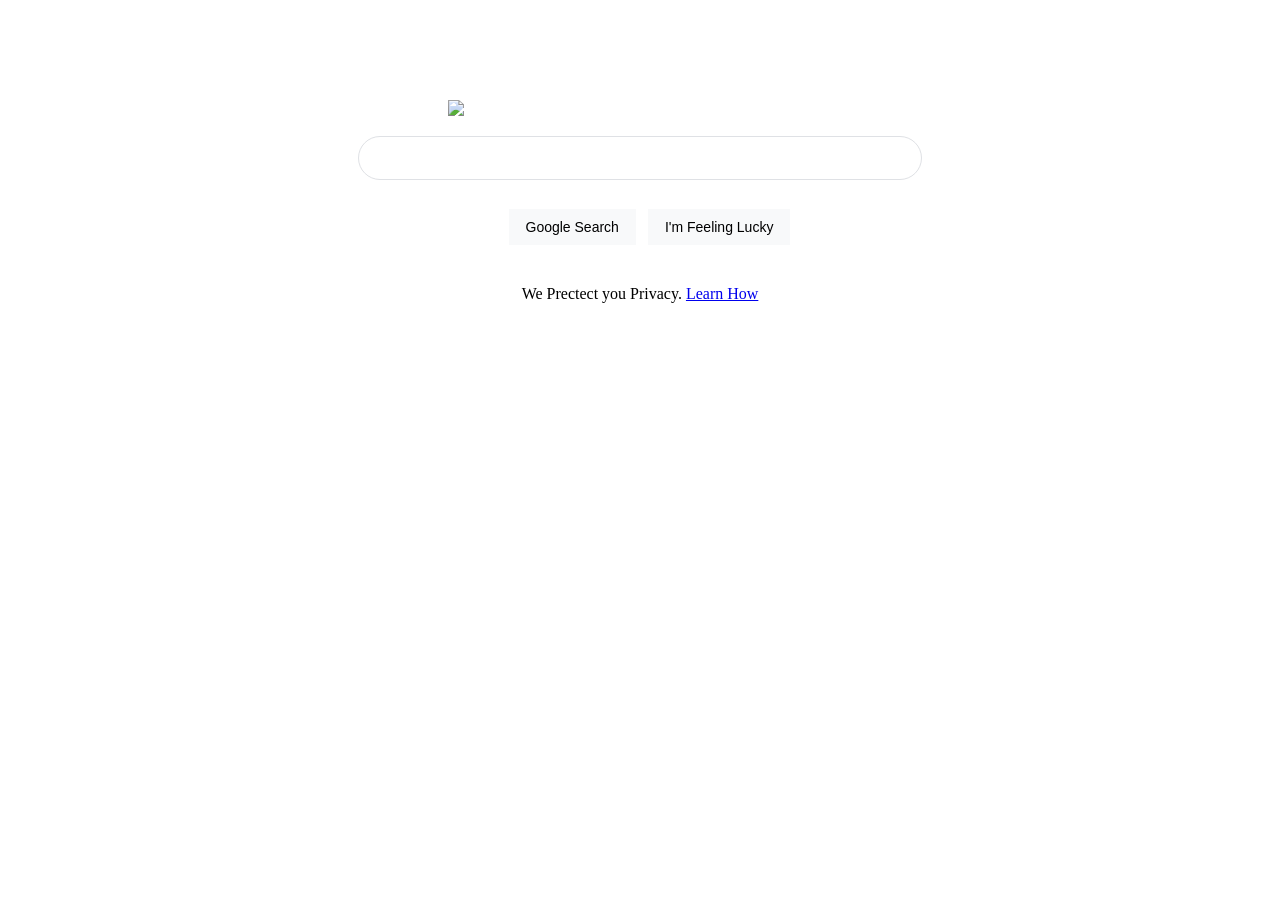
==== google.html @ 29f6345c "Add files via upload" ====
<!DOCTYPE html>
<html>
    <head>
        <Title>Fake Google</Title>
        <link rel="stylesheet" href="styles.css">
    </head>

    <body>
        <div>
            <div>
                <img src="https://upload.wikimedia.org/wikipedia/commons/thumb/2/2f/Google_2015_logo.svg/1200px-Google_2015_logo.svg.png" >
            </div>
            <div>
                <input type="text">
            </div>
            <div>
                <button>Google Search</button>
                <button>I'm Feeling Lucky</button>
            </div>
            <div>
                <p>We Prectect you Privacy. <a href="https://google.com">Learn How</a></p>
            </div>
        </div>
    </body>
</html>
---- styles.css ----
body, html {
    margin: 0;
    padding: 0; 
}

img {
    width: 30%;
    display: block;
    margin: 100px auto 20px;
    min-width: 272px;
}

input {
    box-sizing: border-box;
    display: block;
    border-radius: 24px;
    border: 1px solid rgb(223, 225, 229);
    height: 44px;
    margin: 0 auto 29px;
    max-width: 564px;
    width: 90%;
    padding-left: 30px;
    font-size: 16px;
}

button {
    box-sizing: border-box;
    margin-top: 0;
    padding: 0 16px;
    font-size: 14px;
    height: 36px;
    background-color: #f8f9fa;
    border: 1px solid #f8f9fa;
    cursor: pointer;
}

button:first-of-type {
    margin-right: 8px;
    margin-left: calc(50% - 131.5px);
}

button::hover {
    
}

p {
    margin-top: 40px;
    text-align: center;
}

a {
}
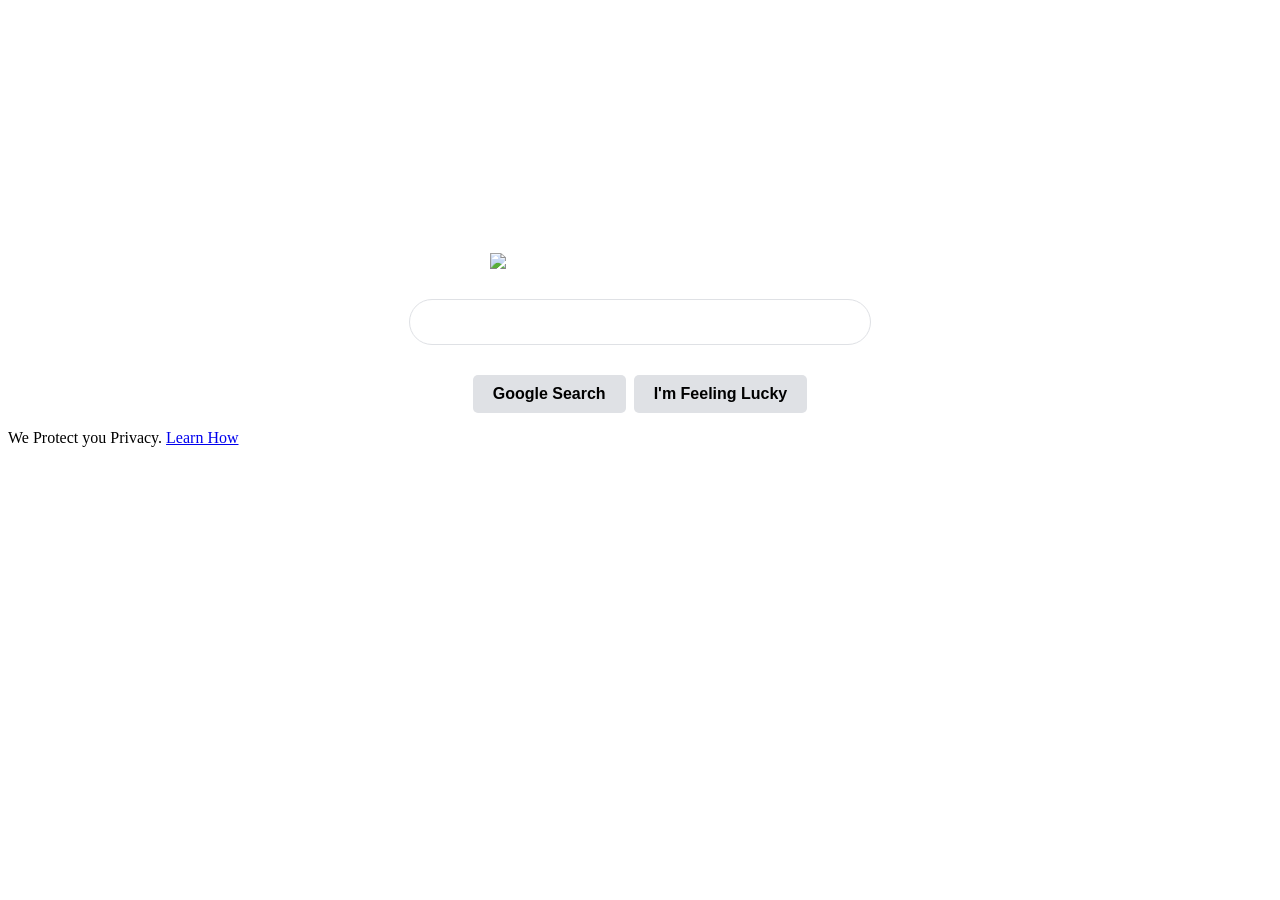
==== commit 39081936: "Add files via upload" ====
--- a/google.html
+++ b/google.html
@@ -6,20 +6,14 @@
     </head>
 
     <body>
-        <div>
-            <div>
-                <img src="https://upload.wikimedia.org/wikipedia/commons/thumb/2/2f/Google_2015_logo.svg/1200px-Google_2015_logo.svg.png" >
+        <div class="main">
+            <img class="logo-img" src="https://upload.wikimedia.org/wikipedia/commons/thumb/2/2f/Google_2015_logo.svg/1200px-Google_2015_logo.svg.png" >
+            <input class="searchbar-input" type="text">
+            <div class="btn-wrapper">
+                <button class="btn">Google Search</button>
+                <button class="btn">I'm Feeling Lucky</button>
             </div>
-            <div>
-                <input type="text">
-            </div>
-            <div>
-                <button>Google Search</button>
-                <button>I'm Feeling Lucky</button>
-            </div>
-            <div>
-                <p>We Prectect you Privacy. <a href="https://google.com">Learn How</a></p>
-            </div>
+        <p>We Protect you Privacy. <a href="https://google.com">Learn How</a></p>
         </div>
     </body>
 </html>
--- a/styles.css
+++ b/styles.css
@@ -1,53 +1,72 @@
-body, html {
-    margin: 0;
-    padding: 0; 
+
+.main{
+    margin-top: 20%;
+}
+.btn-wrapper{
+    display: flex;
+    justify-content: center;
+    
+    
+}
+.logo-img{
+    width: 300px;
+    display: block;
+    margin-left: auto;
+    margin-right: auto;
+    margin-bottom: 30px;
+}
+.searchbar-input{
+    width: 400px;
+    line-height: 24px;
+    display: block;
+    margin-left: auto;
+    margin-right: auto;
+    padding-left: 30px;
+    padding-right: 30px;
+    padding-top: 10px;
+    padding-bottom: 10px;
+    border:1px solid #dfe1e5;
+    border-radius: 24px;
+    
+}
+.btn{
+    margin-left: 4px;
+    margin-right: 4px;
+    background: #dfe1e5;
+    margin-top: 30px;
+    border: 0px;
+    border-radius: 5px;
+    padding-left: 20px;
+    padding-right: 20px;
+    padding-top: 10px;
+    padding-bottom: 10px;
+    font-size: medium;
+    font-weight: bold;
+
+
 }
 
-img {
-    width: 30%;
-    display: block;
-    margin: 100px auto 20px;
-    min-width: 272px;
-}
-
-input {
-    box-sizing: border-box;
-    display: block;
-    border-radius: 24px;
-    border: 1px solid rgb(223, 225, 229);
-    height: 44px;
-    margin: 0 auto 29px;
-    max-width: 564px;
-    width: 90%;
-    padding-left: 30px;
-    font-size: 16px;
-}
-
-button {
-    box-sizing: border-box;
-    margin-top: 0;
-    padding: 0 16px;
-    font-size: 14px;
-    height: 36px;
-    background-color: #f8f9fa;
-    border: 1px solid #f8f9fa;
-    cursor: pointer;
-}
-
-button:first-of-type {
-    margin-right: 8px;
-    margin-left: calc(50% - 131.5px);
-}
-
-button::hover {
+.card{
+    color: #222222;
+    background: lightgray;
+    width: 300px;
+    margin-top: 50px;
+    margin-left: auto;
+    margin-right: auto;
+    border: 8px solid #222222;
+    border-radius: 20px;
+    padding: 20px;
     
 }
 
-p {
-    margin-top: 40px;
-    text-align: center;
-}
-
-a {
-}
-
+.twitbutton{
+    border: 1px solid #cfd9de;
+    color: #0f1419;
+    background: white;
+    border-radius: 20px;
+    padding-top: 10px;
+    padding-bottom: 10px;
+    padding-right: 20px;
+    padding-left: 20px;
+    font-weight: bold;
+}
